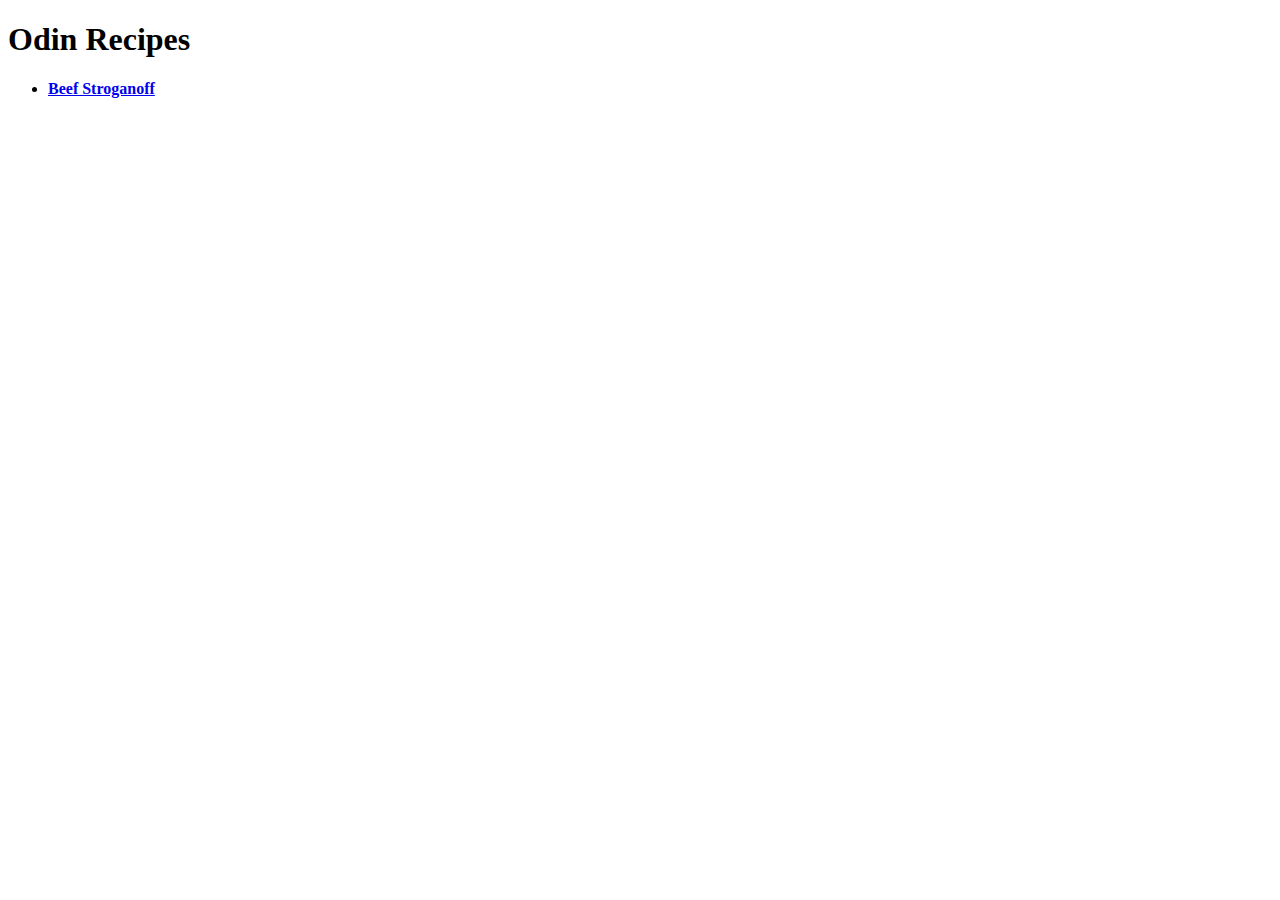
==== index.html @ 37343709 "Create landing page for Recipe site" ====
<!DOCTYPE html>

<html lang = "en">
    <head>
        <meta charset ="utf-8">
        <title>Odin Recipes</title>
    </head>

    <body>
        <h1>Odin Recipes</h1>

        <ul>
            <li><a href="./recipes/Beef_Stroganoff.html"><h4>Beef Stroganoff</h4></a></li>
        </ul>
    </body>


</html>
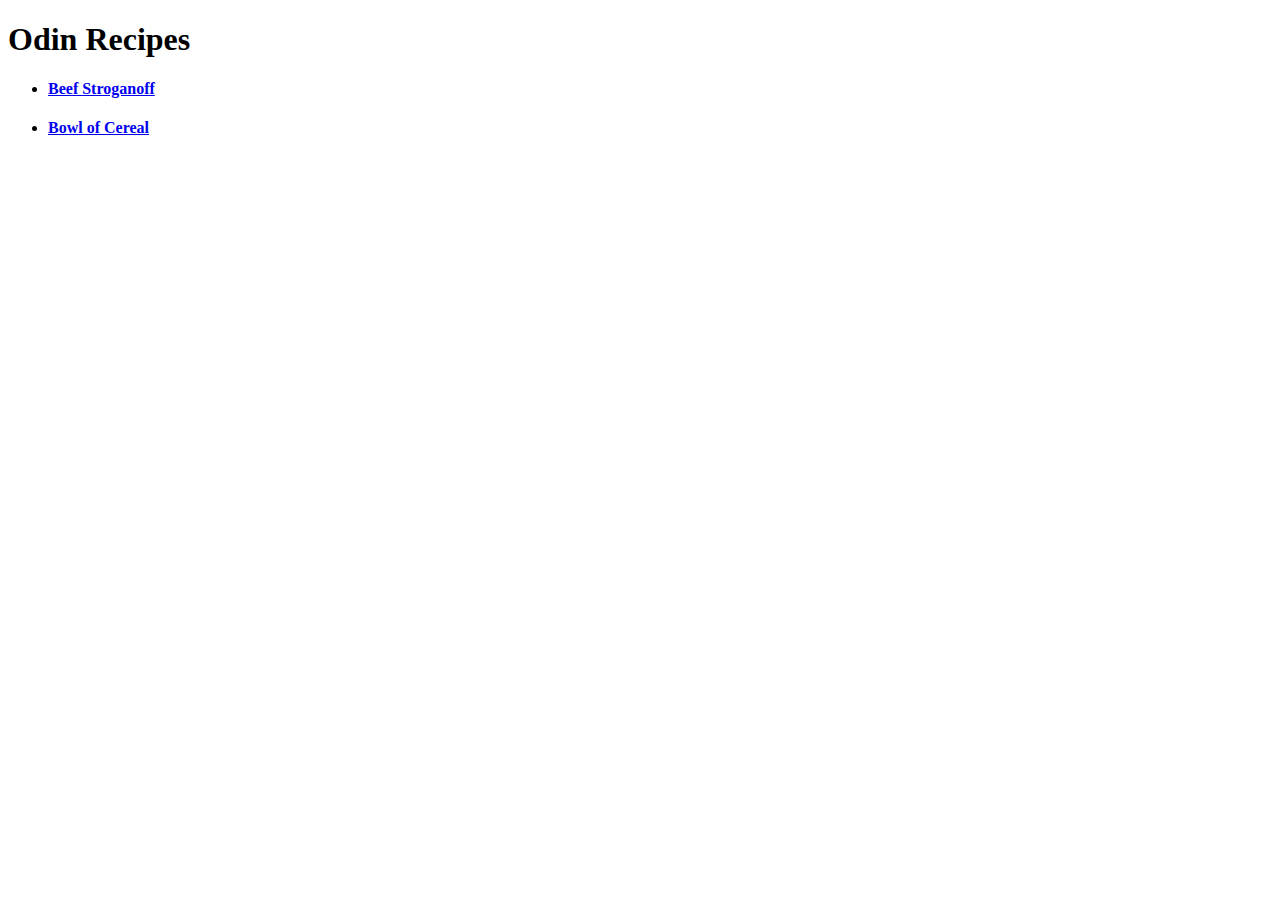
==== commit 05dd1714: "Add second recipe page (cereal). Add link to page on main page." ====
--- a/index.html
+++ b/index.html
@@ -11,6 +11,7 @@
 
         <ul>
             <li><a href="./recipes/Beef_Stroganoff.html"><h4>Beef Stroganoff</h4></a></li>
+            <li><a href="./recipes/Cereal_Bowl.html"><h4>Bowl of Cereal</h4></a></li>
         </ul>
     </body>
 
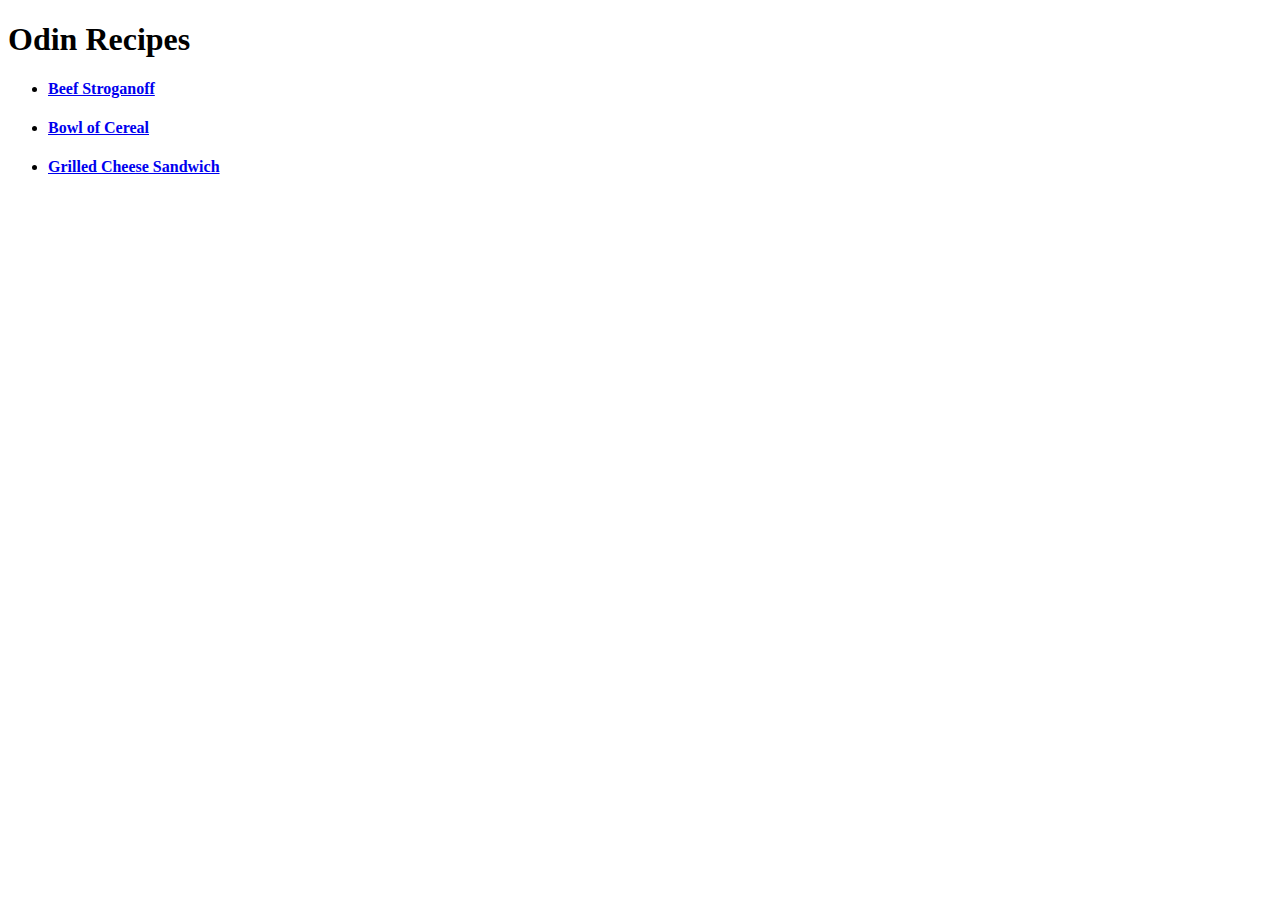
==== commit d8c514bf: "Add final recipe page. Add link to page on main page." ====
--- a/index.html
+++ b/index.html
@@ -12,6 +12,7 @@
         <ul>
             <li><a href="./recipes/Beef_Stroganoff.html"><h4>Beef Stroganoff</h4></a></li>
             <li><a href="./recipes/Cereal_Bowl.html"><h4>Bowl of Cereal</h4></a></li>
+            <li><a href="./recipes/Grilled_Cheese.html"><h4>Grilled Cheese Sandwich</h4></a></li>
         </ul>
     </body>
 
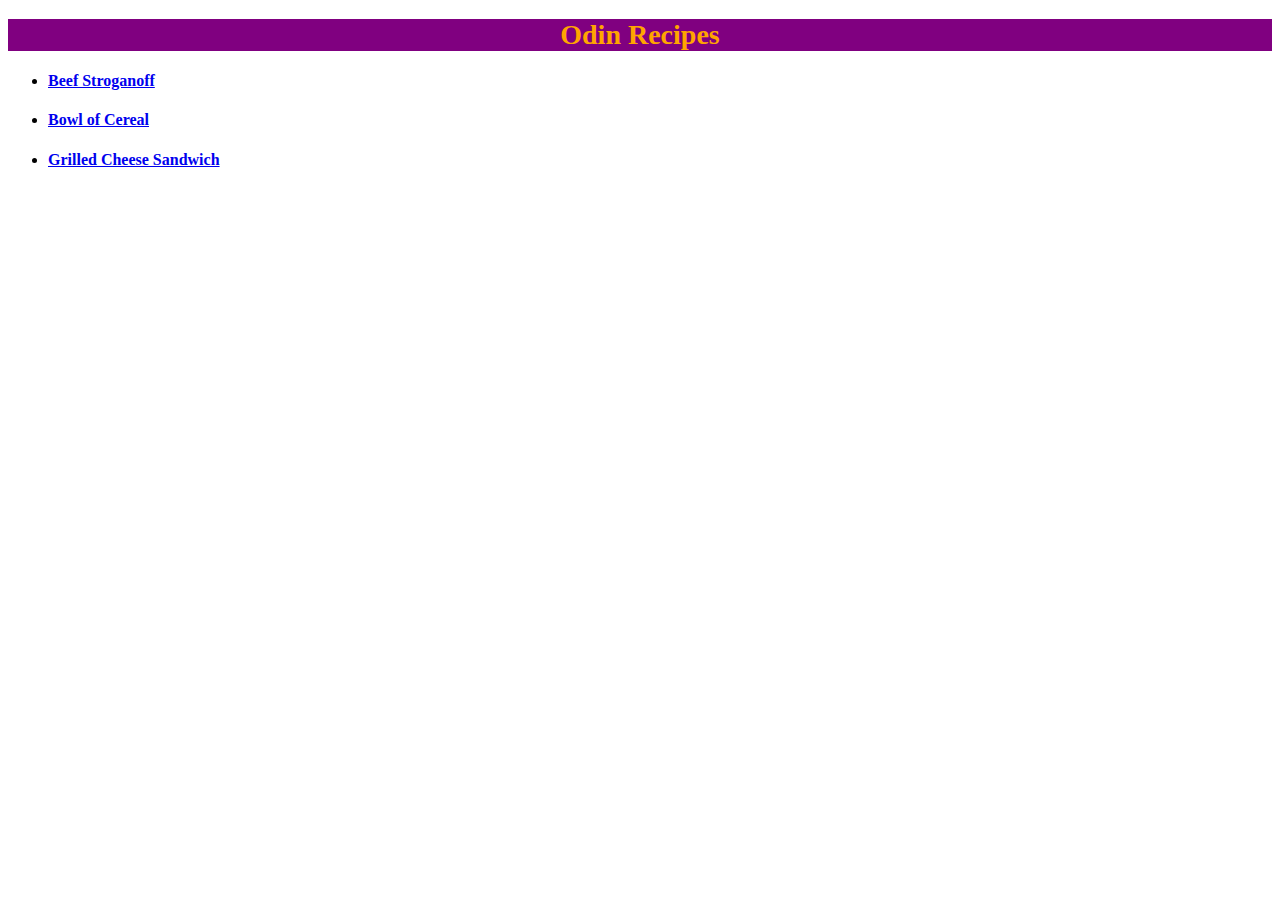
==== commit 0a80ee53: "Add stylesheet to repo. Add link to stylesheet in all html files." ====
--- a/index.html
+++ b/index.html
@@ -4,6 +4,7 @@
     <head>
         <meta charset ="utf-8">
         <title>Odin Recipes</title>
+        <link rel="stylesheet" href="style.css">
     </head>
 
     <body>
--- a/style.css
+++ b/style.css
@@ -0,0 +1,6 @@
+h1 {
+    text-align: center;
+    font-size: 28px;
+    background-color: purple;
+    color: orange;
+}
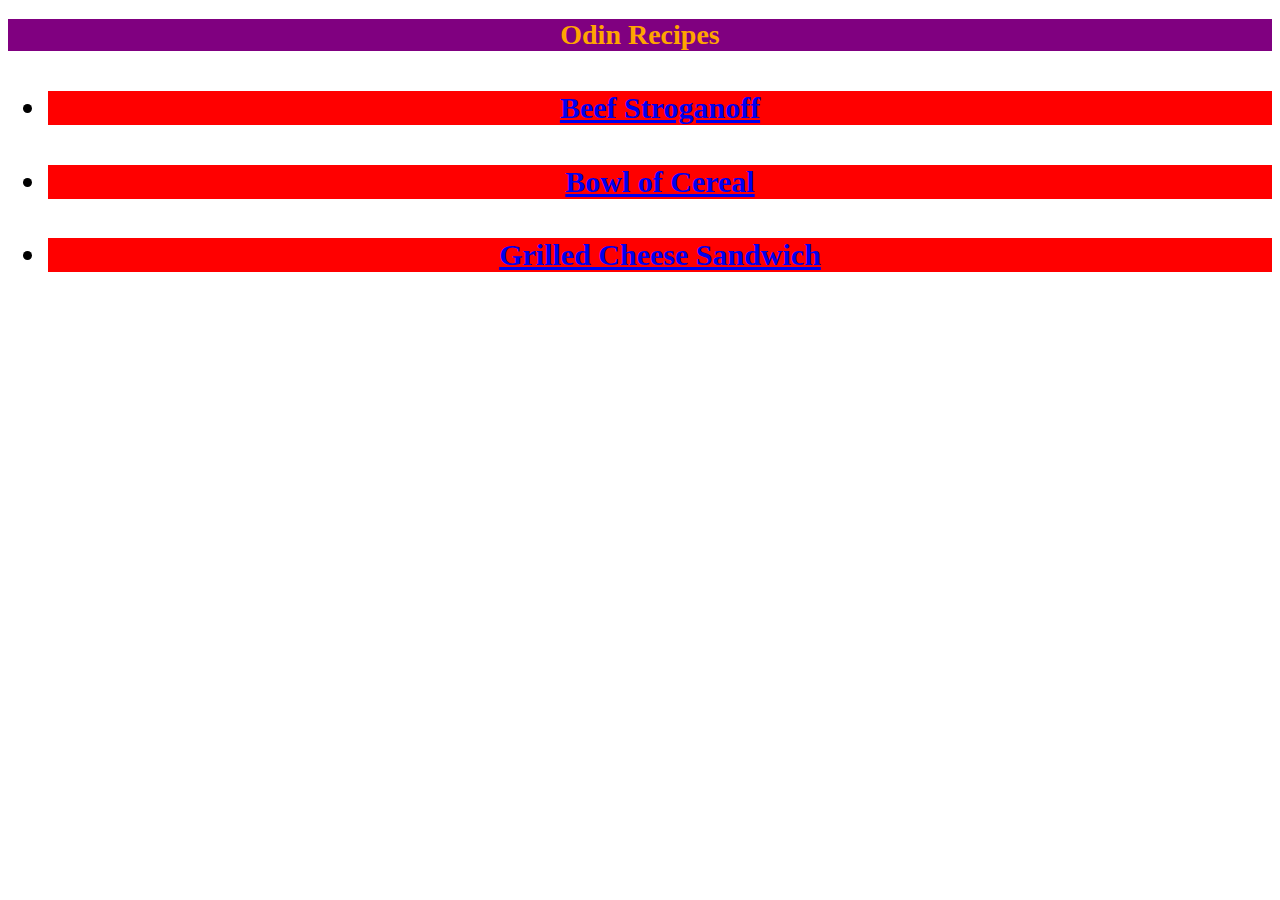
==== commit 7612da20: "Add 'links' class to index.html. Modify stylesheet." ====
--- a/index.html
+++ b/index.html
@@ -11,9 +11,9 @@
         <h1>Odin Recipes</h1>
 
         <ul>
-            <li><a href="./recipes/Beef_Stroganoff.html"><h4>Beef Stroganoff</h4></a></li>
-            <li><a href="./recipes/Cereal_Bowl.html"><h4>Bowl of Cereal</h4></a></li>
-            <li><a href="./recipes/Grilled_Cheese.html"><h4>Grilled Cheese Sandwich</h4></a></li>
+            <li class="links"><a href="./recipes/Beef_Stroganoff.html"><h4>Beef Stroganoff</h4></a></li>
+            <li class="links"><a href="./recipes/Cereal_Bowl.html"><h4>Bowl of Cereal</h4></a></li>
+            <li class ="links"><a href="./recipes/Grilled_Cheese.html"><h4>Grilled Cheese Sandwich</h4></a></li>
         </ul>
     </body>
 
--- a/style.css
+++ b/style.css
@@ -4,3 +4,16 @@
     background-color: purple;
     color: orange;
 }
+
+h2 {
+    background-color: rgb(0,255,146);
+    color:deeppink;
+    font-family:Georgia, 'Times New Roman', Times, serif;
+}
+
+.links {
+    font-size: 30px;
+    background-color: red;
+    font-weight: bold;
+    text-align: center;
+}
